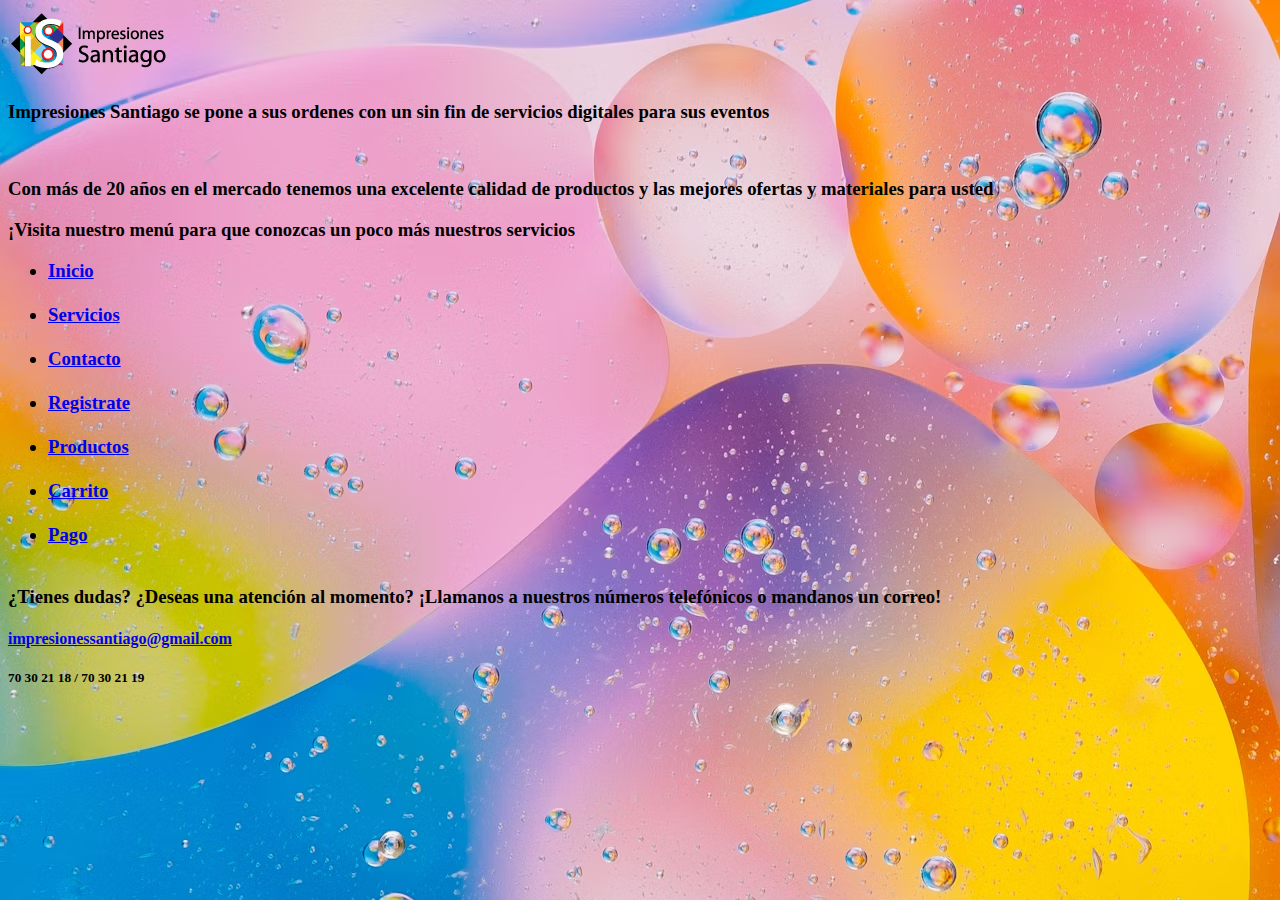
==== ImpresionesSantiago.html @ 5b3ab5df "Update ImpresionesSantiago.html" ====
<!DOCTYPE html>
<html lang="en">
<head>
  <link rel="shortcut icon" href="C:\Users\maria\OneDrive\Escritorio\UDG VIRTUAL\8VO SEMESTRE\PROYECTO VIII\IMPRESIONESSANTIAGO/favicon.ico" type="image/x-icon">
  <link rel="icon" href="/favicon.ico" type="image/x-icon">
  <meta charset="utf-8">
  <center>
  <title>IMPRESIONES SANTIAGO</title>
</center>
  <link rel="stylesheet" type="text/css" href="style.css">
  <meta content="width=device-width, initial-scale=1.0" name="viewport">
  <meta content="" name="keywords">
  <meta content="" name="description">
</head>

<body background="fondo.jpg">

  <a href="#body"><img src="logo.png"  title="Impresiones Santiago" /></a>


      <h3 style="color: black"> <p>Impresiones Santiago se pone a sus ordenes con un sin fin de servicios digitales para sus eventos </p></h3> <br>
<h3 style="color: black"> <p> Con más de 20 años en el mercado tenemos una excelente calidad de productos y las mejores ofertas y materiales para usted</p></h3>



<h3 style="color: black"> <p> ¡Visita nuestro menú para que conozcas un poco más nuestros servicios</p> </h3>
        <h3>
        <ul class="nav-menu">
          <li class="menu-active"><a href="ImpresionesSantiago.html">Inicio</a></li> <br>
          <li><a href="servicios.html">Servicios</a></li> <br>
          <li><a href="contacto.html">Contacto</a></li> <br>
          <li><a href="login.html">Registrate</a></li> <br>
          <li><a href="productos.html">Productos</a></li> <br>
          <li><a href="carrito.html">Carrito</a></li> <br>
          <li><a href="pago.html">Pago</a></li> <br>
        </ul>

<script>
  $(document).ready(function(){
        $('li').click(function(){
          $('li').each(function(){
           //Recorremos todos los "li" para quitarles los fondos
            $(this).css('background-color', 'white');
          });
          //Se lo añadimos al que se le hace el click
          $(this).css('background-color', 'red');
        });
      });
    </script>




      </h3>
      <h3 style="color: black"> <p> ¿Tienes dudas? ¿Deseas una atención al momento? ¡Llamanos a nuestros números telefónicos o mandanos un correo! </p> </h3>
        <h4 style="color: black"><a href="mailto:impresionessantiago@gmail.com">impresionessantiago@gmail.com</a></h4>
        <h5 style="color: black"><p>70 30 21 18 / 70 30 21 19</p></h5>
      


 




</body>






</html>
---- style.css ----
.body{
	background-image: url("fondo.jpeg");
	background-repeat: no-repeat;
	text-justify: center;

}

.p{
	color:black;
}

.nav-menu
{

  	color:black;
  	text-justify: center;

}

.nombre{
	font-size: 20px;
}

.precio
{
	font-size: 20px;
}

.id{
	font-size: 20px;
}

.li{
  background-color: white;
}
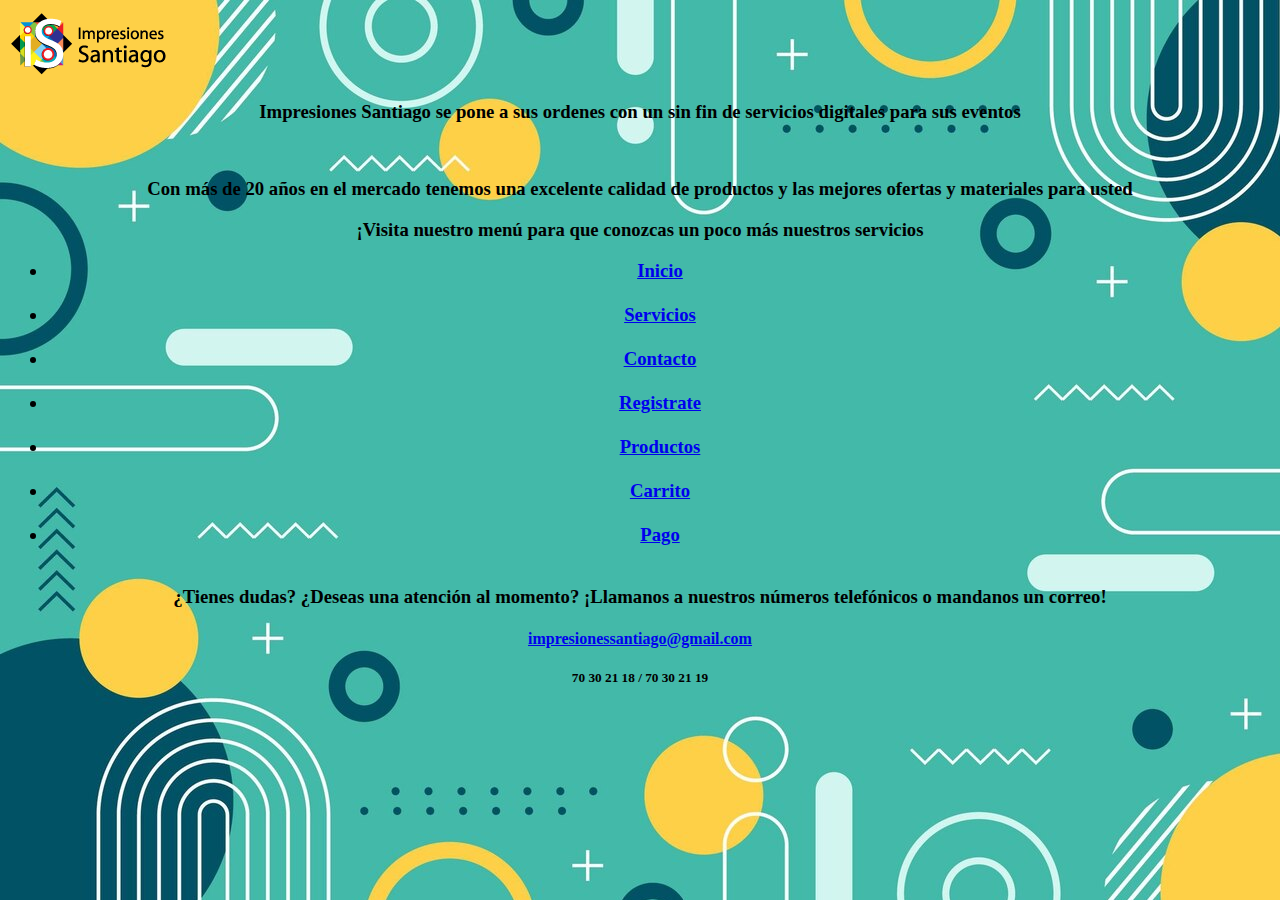
==== commit 03c963cb: "Update ImpresionesSantiago.html" ====
--- a/ImpresionesSantiago.html
+++ b/ImpresionesSantiago.html
@@ -1,11 +1,11 @@
 <!DOCTYPE html>
 <html lang="en">
 <head>
-  <link rel="shortcut icon" href="C:\Users\maria\OneDrive\Escritorio\UDG VIRTUAL\8VO SEMESTRE\PROYECTO VIII\IMPRESIONESSANTIAGO/favicon.ico" type="image/x-icon">
-  <link rel="icon" href="/favicon.ico" type="image/x-icon">
   <meta charset="utf-8">
   <center>
   <title>IMPRESIONES SANTIAGO</title>
+    <link rel="shortcut icon" href="C:\Users\maria\OneDrive\Escritorio\UDG VIRTUAL\8VO SEMESTRE\PROYECTO VIII\IMPRESIONESSANTIAGO/favicon.ico" type="image/x-icon">
+    <link rel="icon" href="C:\Users\maria\OneDrive\Escritorio\UDG VIRTUAL\8VO SEMESTRE\PROYECTO VIII\IMPRESIONESSANTIAGO/favicon.ico" type=image/x-icon">
 </center>
   <link rel="stylesheet" type="text/css" href="style.css">
   <meta content="width=device-width, initial-scale=1.0" name="viewport">
@@ -16,6 +16,7 @@
 <body background="fondo.jpg">
 
   <a href="#body"><img src="logo.png"  title="Impresiones Santiago" /></a>
+  <center>
 
 
       <h3 style="color: black"> <p>Impresiones Santiago se pone a sus ordenes con un sin fin de servicios digitales para sus eventos </p></h3> <br>
@@ -24,6 +25,7 @@
 
 
 <h3 style="color: black"> <p> ¡Visita nuestro menú para que conozcas un poco más nuestros servicios</p> </h3>
+    
         <h3>
         <ul class="nav-menu">
           <li class="menu-active"><a href="ImpresionesSantiago.html">Inicio</a></li> <br>
@@ -34,6 +36,7 @@
           <li><a href="carrito.html">Carrito</a></li> <br>
           <li><a href="pago.html">Pago</a></li> <br>
         </ul>
+          </center>
 
 <script>
   $(document).ready(function(){
@@ -50,14 +53,14 @@
 
 
 
-
+<center>
       </h3>
       <h3 style="color: black"> <p> ¿Tienes dudas? ¿Deseas una atención al momento? ¡Llamanos a nuestros números telefónicos o mandanos un correo! </p> </h3>
         <h4 style="color: black"><a href="mailto:impresionessantiago@gmail.com">impresionessantiago@gmail.com</a></h4>
         <h5 style="color: black"><p>70 30 21 18 / 70 30 21 19</p></h5>
       
 
-
+</center>
  
 
 
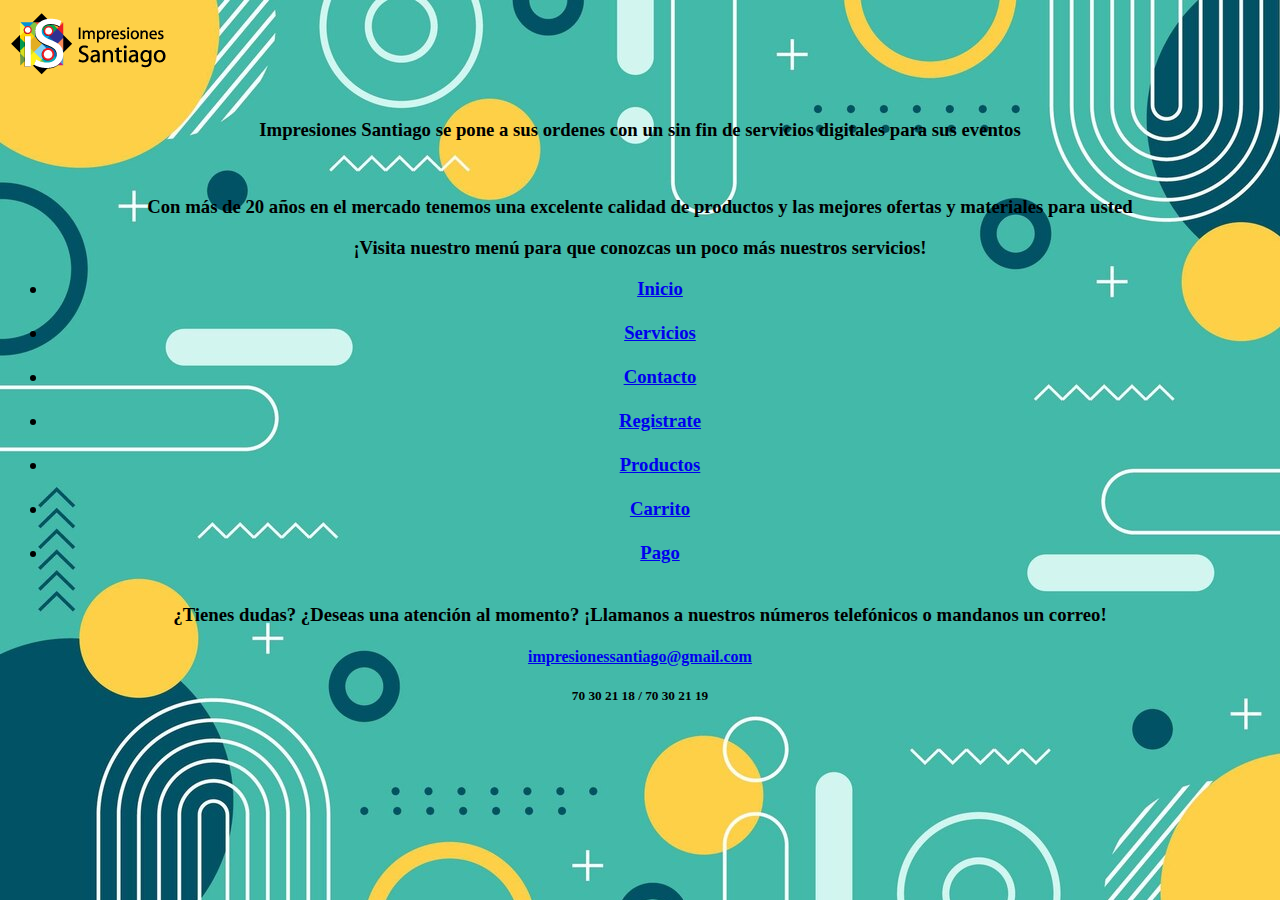
==== commit 4b0c73c3: "Update ImpresionesSantiago.html" ====
--- a/ImpresionesSantiago.html
+++ b/ImpresionesSantiago.html
@@ -16,16 +16,15 @@
 <body background="fondo.jpg">
 
   <a href="#body"><img src="logo.png"  title="Impresiones Santiago" /></a>
-  <center>
+  
 
-
-      <h3 style="color: black"> <p>Impresiones Santiago se pone a sus ordenes con un sin fin de servicios digitales para sus eventos </p></h3> <br>
-<h3 style="color: black"> <p> Con más de 20 años en el mercado tenemos una excelente calidad de productos y las mejores ofertas y materiales para usted</p></h3>
+    <br> <br><center>  <h3 style="color: black"> <p>Impresiones Santiago se pone a sus ordenes con un sin fin de servicios digitales para sus eventos </p></h3> </center><br>
+<center><h3 style="color: black"> <p> Con más de 20 años en el mercado tenemos una excelente calidad de productos y las mejores ofertas y materiales para usted</p></h3></center>
 
 
 
-<h3 style="color: black"> <p> ¡Visita nuestro menú para que conozcas un poco más nuestros servicios</p> </h3>
-    
+<center><h3 style="color: black"> <p> ¡Visita nuestro menú para que conozcas un poco más nuestros servicios!</p> </h3></center>
+        <center>  
         <h3>
         <ul class="nav-menu">
           <li class="menu-active"><a href="ImpresionesSantiago.html">Inicio</a></li> <br>
@@ -36,7 +35,8 @@
           <li><a href="carrito.html">Carrito</a></li> <br>
           <li><a href="pago.html">Pago</a></li> <br>
         </ul>
-          </center>
+          </center> 
+          
 
 <script>
   $(document).ready(function(){
@@ -58,8 +58,6 @@
       <h3 style="color: black"> <p> ¿Tienes dudas? ¿Deseas una atención al momento? ¡Llamanos a nuestros números telefónicos o mandanos un correo! </p> </h3>
         <h4 style="color: black"><a href="mailto:impresionessantiago@gmail.com">impresionessantiago@gmail.com</a></h4>
         <h5 style="color: black"><p>70 30 21 18 / 70 30 21 19</p></h5>
-      
-
 </center>
  
 
